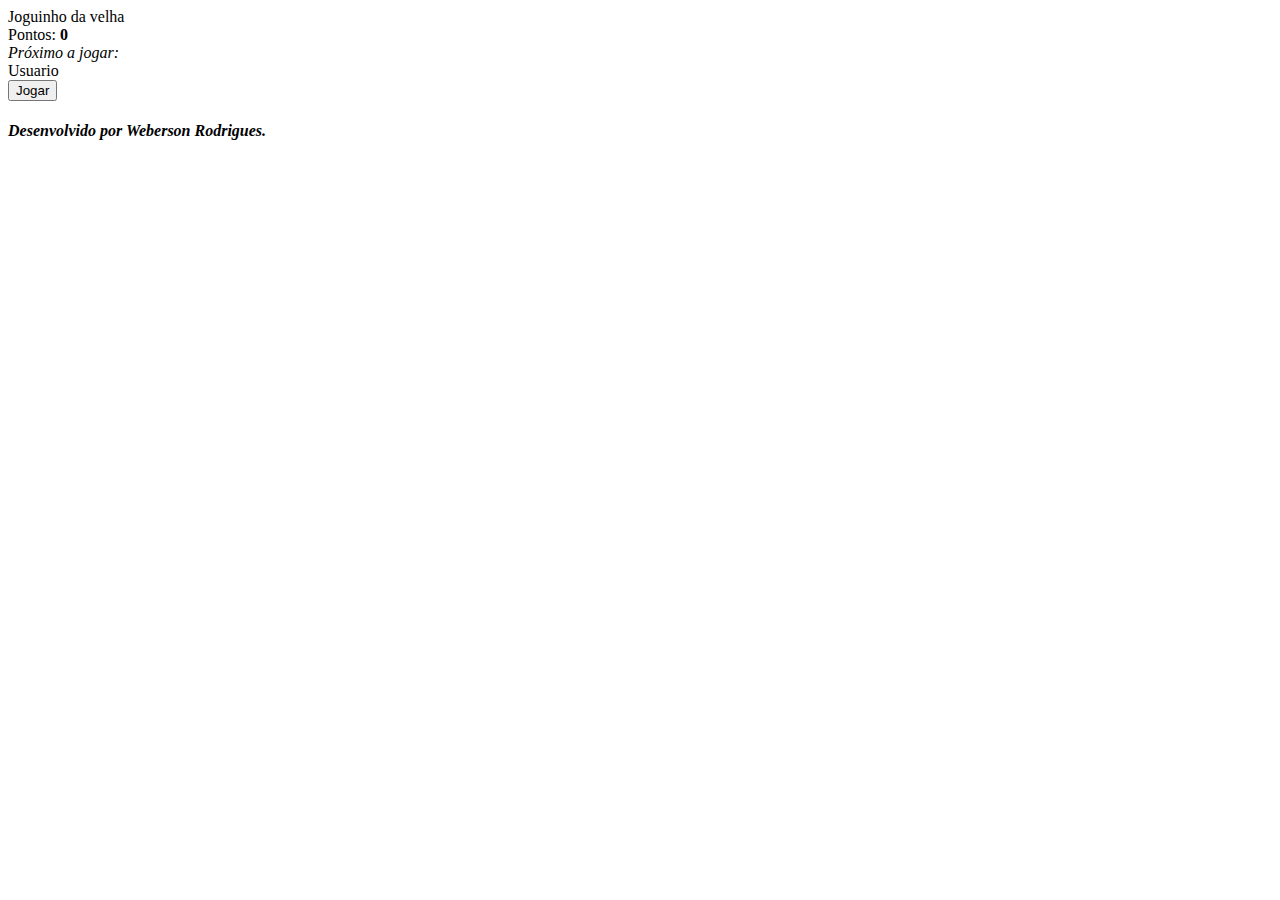
==== assets/index.html @ 2b034824 "codigo 1" ====
<!DOCTYPE html>
<html lang="en">
<head>
	<meta charset="UTF-8">
	<meta name="viewport" content="width-device-width, initial-scale=1.0">
	<titlte> Joguinho da velha </title>

<body>
	<div class="container">

		<header>
			<div class="painel-opcoes-esconder">

				<div class="painel-group">
					<span id="painel-usuario-x-nome"></span>
					<span class="pontos">Pontos: <strong id="painel-usuario-o-pontos">0</strong><span>
					</div>

					<div class="proximo-jogar">
						<em><span>Próximo a jogar:</span> <strong id="proximo-jogador"></strong></em>
					</div>
				
					</div>
			
					<div class="opcoes-jogo">


	     				<div class="header-group">
						<label for="usuario-o">Usuario</label>
						<imput autocomplete="off" id="usuario-o" type="text">
					</div> 

					<button id="btn-jogar">Jogar</button>

				 </div>
	
		</header>

		<div class="jogo-velha-1"></div>
		<div class="jogo-velha-2"></div>
		<div class="jogo-velha-3"></div>
		<div class="jogo-velha-4"></div>
		<div class="jogo-velha-5"></div>
		<div class="jogo-velha-6"></div>
		<div class="jogo-velha-7"></div>
		<div class="jogo-velha-8"></div>
		<div class="jogo-velha-9"></div>

		<footer>
			<em>
				<h4> Desenvolvido por Weberson Rodrigues.</h4>
			<em>
		</footer>
	     </div>

	    <script src="./js/velha.js"></script>
	</body>	
	</html>
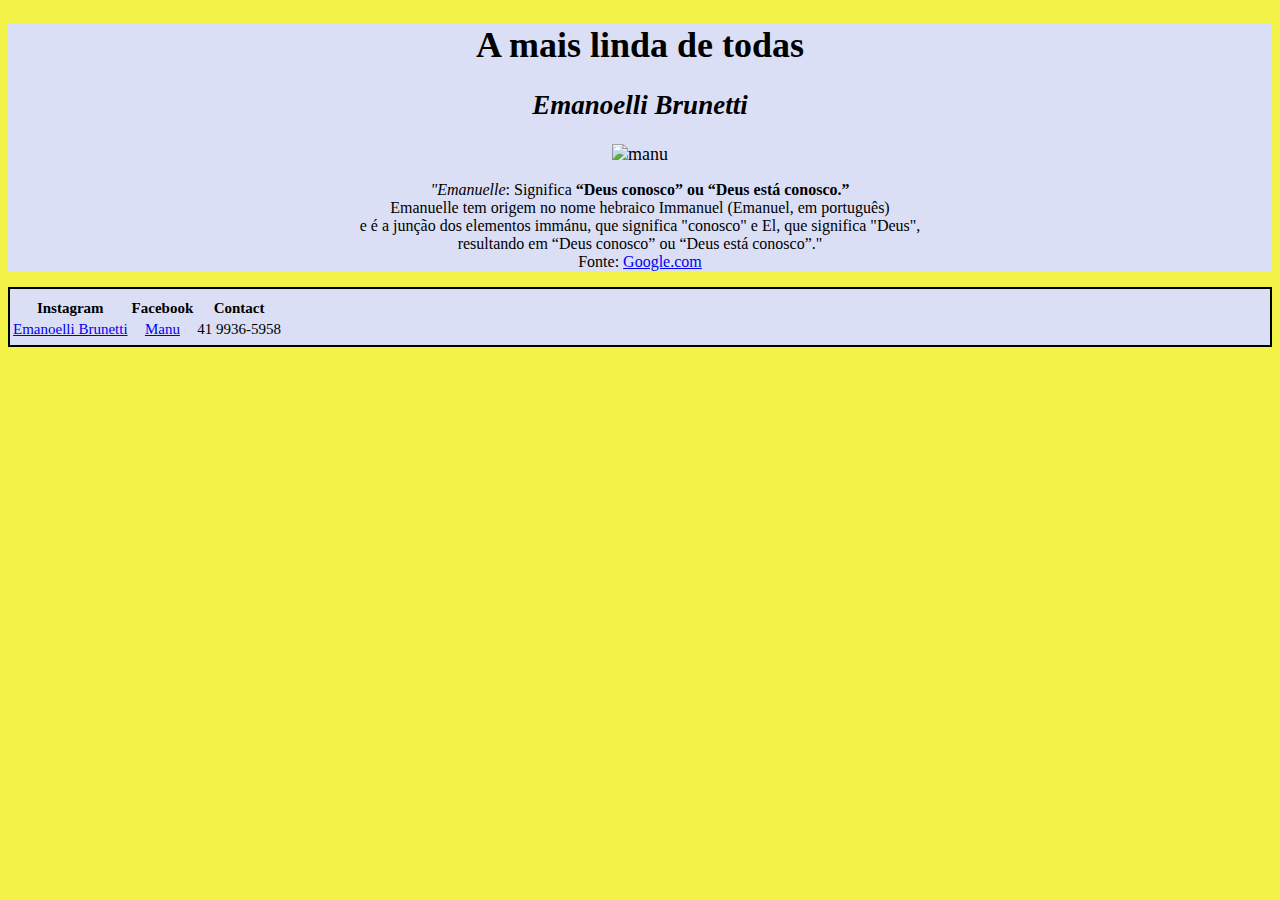
==== commit fe77edbf: "manu" ====
--- a/assets/index.html
+++ b/assets/index.html
@@ -2,58 +2,68 @@
 <html lang="en">
 <head>
 	<meta charset="UTF-8">
-	<meta name="viewport" content="width-device-width, initial-scale=1.0">
-	<titlte> Joguinho da velha </title>
+	<meta http-equiv="X-UA-Compatible" content="IE=edge">
+	<meta name="viewport" content="width=device-width, initial-scale=1.0">
+	<title>Revista</title>
+	<style>
+		#fundo {
+			background-color: rgb(218, 223, 246);
+			text-align: center;
+			font-size: 18px;
+		}
 
+		#redes {
+
+			background-color: rgb(218, 223, 246);
+			border: 2px solid;
+		
+		}
+		table {
+			
+		
+			padding-top: 8px;
+			text-align: center;
+			font-size: 15px;
+		}
+		body {
+			text-align: center;
+			background-color: rgb(242, 242, 73);
+		}
+	</style>
+</head>
 <body>
-	<div class="container">
+	<div id="fundo">
+		<h1> A mais linda de todas </h1>
+		<H2><em>Emanoelli Brunetti</em></H2>	
+		<img src="https://scontent.fbfh8-2.fna.fbcdn.net/v/t39.30808-6/275885702_4943534355731122_8471795060471643241_n.jpg?_nc_cat=105&ccb=1-7&_nc_sid=730e14&_nc_eui2=AeGDooykubJBLwDccajdcn6er1KFn7Jl1RavUoWfsmXVFp5VPgNiAhUBGFVmppO-cL-lvplLZtms15PSpgwPbStT&_nc_ohc=H7aswg2CGWIAX8YJ1O5&_nc_ht=scontent.fbfh8-2.fna&oh=00_AT-sPzLYVnaea-RL1AaF4pkSDZoPlbYOcwPQQmxHsl2H-A&oe=62C09307" alt="manu" width="300" height="350">
 
-		<header>
-			<div class="painel-opcoes-esconder">
+		<p style="font-size:16px; font-family: 'Times New Roman';"><em>"Emanuelle</em>: Significa <strong>“Deus conosco” ou “Deus está conosco.”</strong> <br>
+			Emanuelle tem origem no nome hebraico Immanuel (Emanuel, em português) <br>
+			e é a junção dos elementos immánu, que significa "conosco" e El,
+		    que significa "Deus",<Br> resultando em “Deus conosco” ou “Deus está conosco”."
+			<br>Fonte: <a href="https://www.google.com/search?q=significado+do+nome+Emanoelli&sxsrf=ALiCzsb-eZJZAjFEeA9DtXqwPCikodbENw%3A1656471440644&ei=kL-7Yuj8JuDN5OUPwPGqgAw&ved=0ahUKEwjohLP-1NH4AhXgJrkGHcC4CsAQ4dUDCA4&uact=5&oq=significado+do+nome+Emanoelli&gs_lcp=[base64]&sclient=gws-wiz-serp" target="_blank">Google.com</a></p>
+			</div>
+	</div>
+	<div id="redes">
+		<table>
+			<tr>
+			  <th>Instagram</th>
+			  <th>Facebook</th>
+			  <th>Contact</th>
+			</tr>
+			<tr>
+			  <td><a href="https://www.instagram.com/manu_brune/" target="_blank" alt="manu">Emanoelli Brunetti</a></td>
+			  <td><a href="https://www.facebook.com/emanoelli.brunetti" target="_blank" alt="manu">Manu</a></td>
+			  <td> 41 9936-5958</td>
+			  <td></td>
+			</tr>
+			<tr>
+			  <td></td>
+			  <td></td>
 
-				<div class="painel-group">
-					<span id="painel-usuario-x-nome"></span>
-					<span class="pontos">Pontos: <strong id="painel-usuario-o-pontos">0</strong><span>
-					</div>
-
-					<div class="proximo-jogar">
-						<em><span>Próximo a jogar:</span> <strong id="proximo-jogador"></strong></em>
-					</div>
-				
-					</div>
-			
-					<div class="opcoes-jogo">
-
-
-	     				<div class="header-group">
-						<label for="usuario-o">Usuario</label>
-						<imput autocomplete="off" id="usuario-o" type="text">
-					</div> 
-
-					<button id="btn-jogar">Jogar</button>
-
-				 </div>
-	
-		</header>
-
-		<div class="jogo-velha-1"></div>
-		<div class="jogo-velha-2"></div>
-		<div class="jogo-velha-3"></div>
-		<div class="jogo-velha-4"></div>
-		<div class="jogo-velha-5"></div>
-		<div class="jogo-velha-6"></div>
-		<div class="jogo-velha-7"></div>
-		<div class="jogo-velha-8"></div>
-		<div class="jogo-velha-9"></div>
-
-		<footer>
-			<em>
-				<h4> Desenvolvido por Weberson Rodrigues.</h4>
-			<em>
-		</footer>
-	     </div>
-
-	    <script src="./js/velha.js"></script>
-	</body>	
-	</html>
-
+			</tr>
+		  </table>
+		
+	</div>
+</body>
+</html>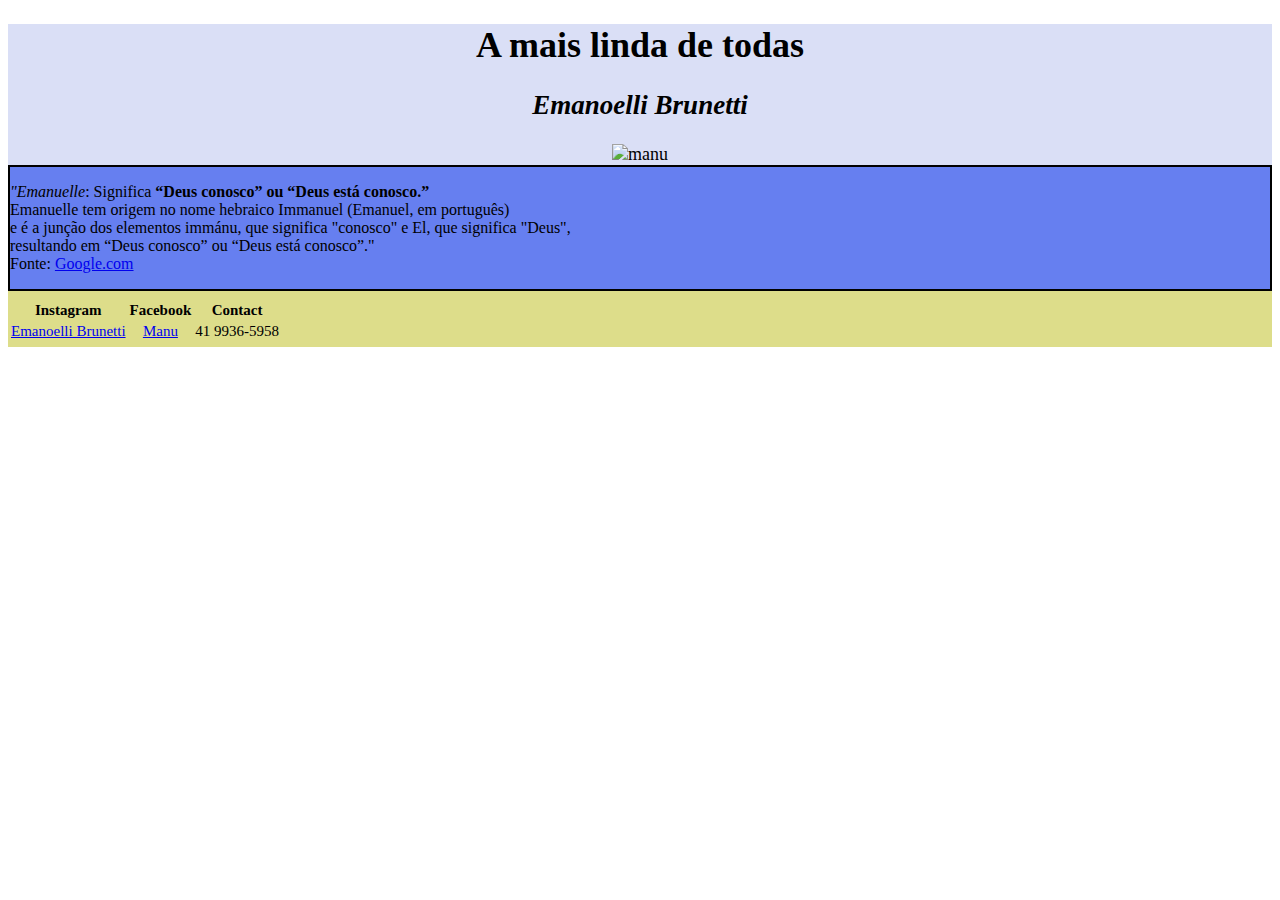
==== commit c261c13c: "Update index.html" ====
--- a/assets/index.html
+++ b/assets/index.html
@@ -6,45 +6,51 @@
 	<meta name="viewport" content="width=device-width, initial-scale=1.0">
 	<title>Revista</title>
 	<style>
-		#fundo {
+		main{
+			background-color: black;
+		}
+		 header{
 			background-color: rgb(218, 223, 246);
 			text-align: center;
 			font-size: 18px;
 		}
 
-		#redes {
+	section {
 
-			background-color: rgb(218, 223, 246);
+			background-color: rgb(102, 127, 240);
 			border: 2px solid;
 		
 		}
 		table {
-			
 		
 			padding-top: 8px;
 			text-align: center;
 			font-size: 15px;
 		}
-		body {
+		 footer{
 			text-align: center;
-			background-color: rgb(242, 242, 73);
+			background-color: rgb(221, 221, 138);
 		}
 	</style>
 </head>
 <body>
-	<div id="fundo">
+	<main>
+		<header>	
+		
 		<h1> A mais linda de todas </h1>
 		<H2><em>Emanoelli Brunetti</em></H2>	
 		<img src="https://scontent.fbfh8-2.fna.fbcdn.net/v/t39.30808-6/275885702_4943534355731122_8471795060471643241_n.jpg?_nc_cat=105&ccb=1-7&_nc_sid=730e14&_nc_eui2=AeGDooykubJBLwDccajdcn6er1KFn7Jl1RavUoWfsmXVFp5VPgNiAhUBGFVmppO-cL-lvplLZtms15PSpgwPbStT&_nc_ohc=H7aswg2CGWIAX8YJ1O5&_nc_ht=scontent.fbfh8-2.fna&oh=00_AT-sPzLYVnaea-RL1AaF4pkSDZoPlbYOcwPQQmxHsl2H-A&oe=62C09307" alt="manu" width="300" height="350">
 
+	</header>
+	<section>
 		<p style="font-size:16px; font-family: 'Times New Roman';"><em>"Emanuelle</em>: Significa <strong>“Deus conosco” ou “Deus está conosco.”</strong> <br>
 			Emanuelle tem origem no nome hebraico Immanuel (Emanuel, em português) <br>
 			e é a junção dos elementos immánu, que significa "conosco" e El,
 		    que significa "Deus",<Br> resultando em “Deus conosco” ou “Deus está conosco”."
 			<br>Fonte: <a href="https://www.google.com/search?q=significado+do+nome+Emanoelli&sxsrf=ALiCzsb-eZJZAjFEeA9DtXqwPCikodbENw%3A1656471440644&ei=kL-7Yuj8JuDN5OUPwPGqgAw&ved=0ahUKEwjohLP-1NH4AhXgJrkGHcC4CsAQ4dUDCA4&uact=5&oq=significado+do+nome+Emanoelli&gs_lcp=[base64]&sclient=gws-wiz-serp" target="_blank">Google.com</a></p>
-			</div>
-	</div>
-	<div id="redes">
+	
+	</section>
+	<footer>
 		<table>
 			<tr>
 			  <th>Instagram</th>
@@ -63,7 +69,7 @@
 
 			</tr>
 		  </table>
-		
-	</div>
+		</footer>
+	</main>
 </body>
 </html>